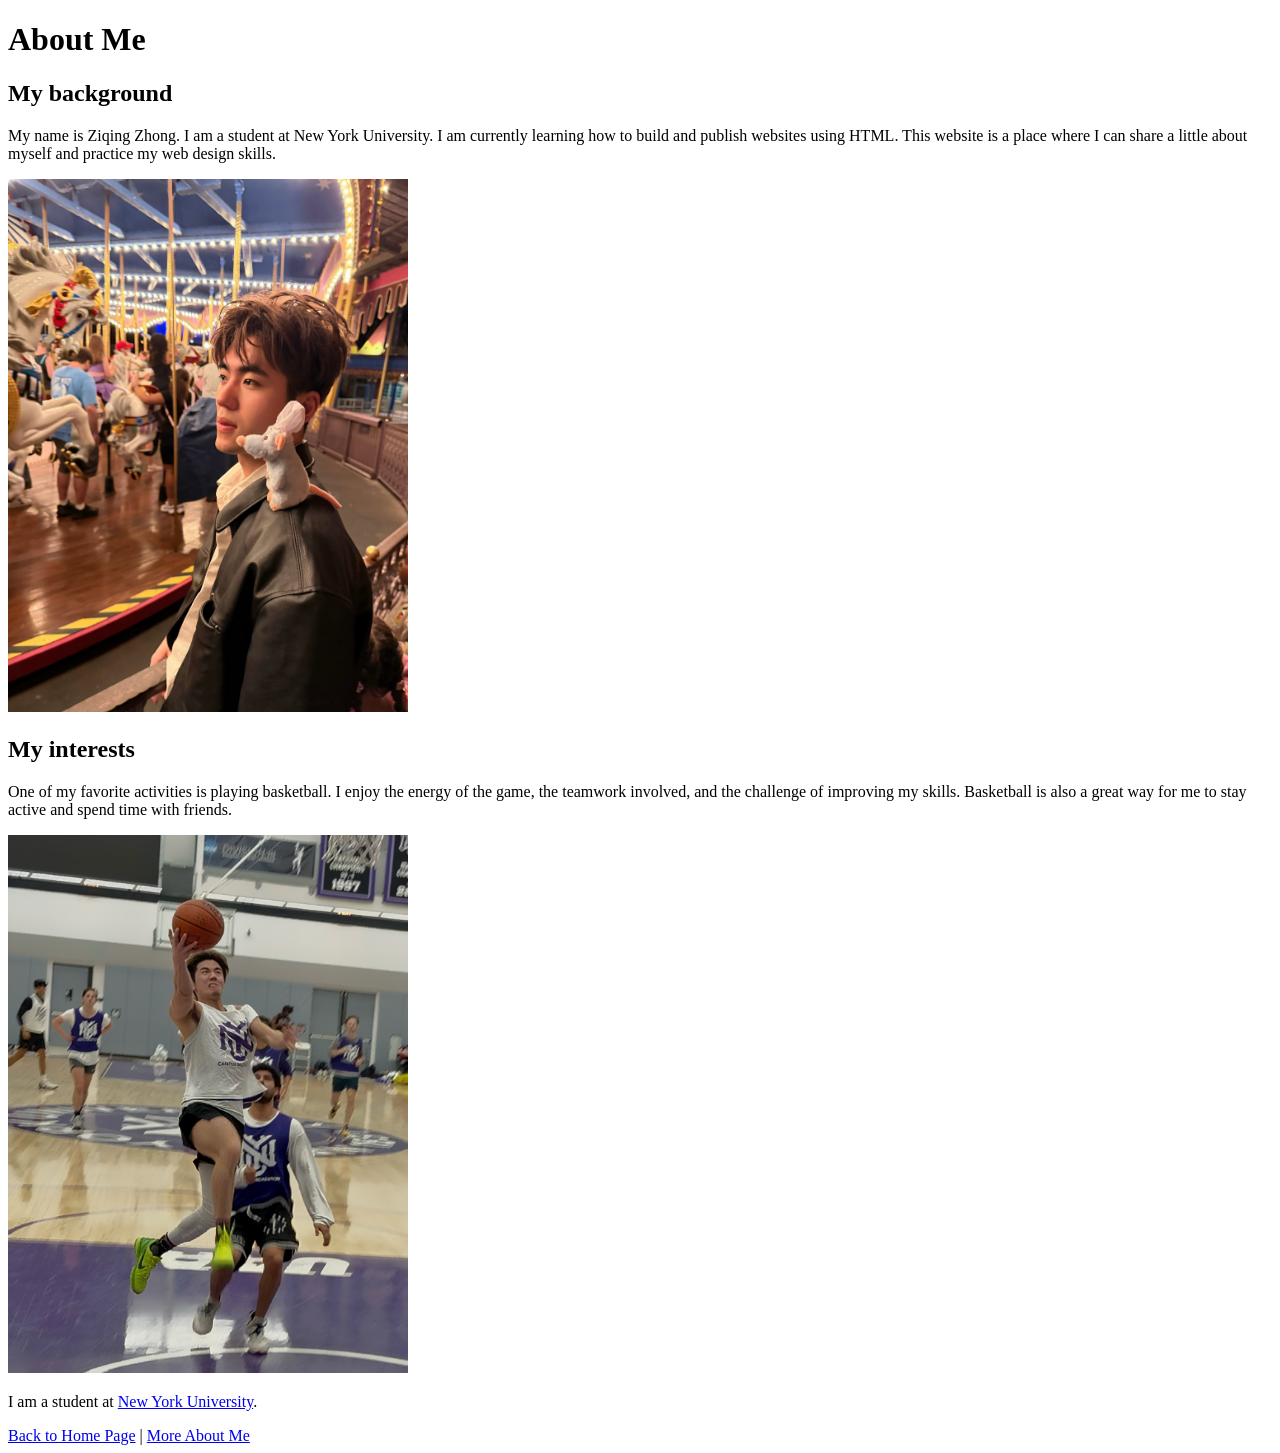
==== about_me.html @ ef9f5efa "Complete HTML about me website" ====
<!DOCTYPE html>
<html lang="en">
  <head>
    <meta charset="utf-8" />
    <title>About Me - Ziqing Zhong</title>
  </head>

  <body>
    <h1>About Me</h1>

    <section>
      <h2>My background</h2>
      <p>
        My name is Ziqing Zhong. I am a student at New York University.
        I am currently learning how to build and publish websites using HTML.
        This website is a place where I can share a little about myself and
        practice my web design skills.
      </p>

      <img
        src="images/photo.jpg"
        alt="A photograph of Ziqing Zhong"
        width="400"
      />
    </section>

    <section>
      <h2>My interests</h2>
      <p>
        One of my favorite activities is playing basketball. I enjoy the
        energy of the game, the teamwork involved, and the challenge of
        improving my skills. Basketball is also a great way for me to stay
        active and spend time with friends.
      </p>

      <img
        src="images/interest.jpg"
        alt="A photograph of me playing basketball"
        width="400"
      />
    </section>

    <p>
      I am a student at
      <a href="https://www.nyu.edu/">New York University</a>.
    </p>

    <nav>
      <a href="index.html">Back to Home Page</a>
      |
      <a href="more_about_me.html">More About Me</a>
    </nav>
  </body>
</html>
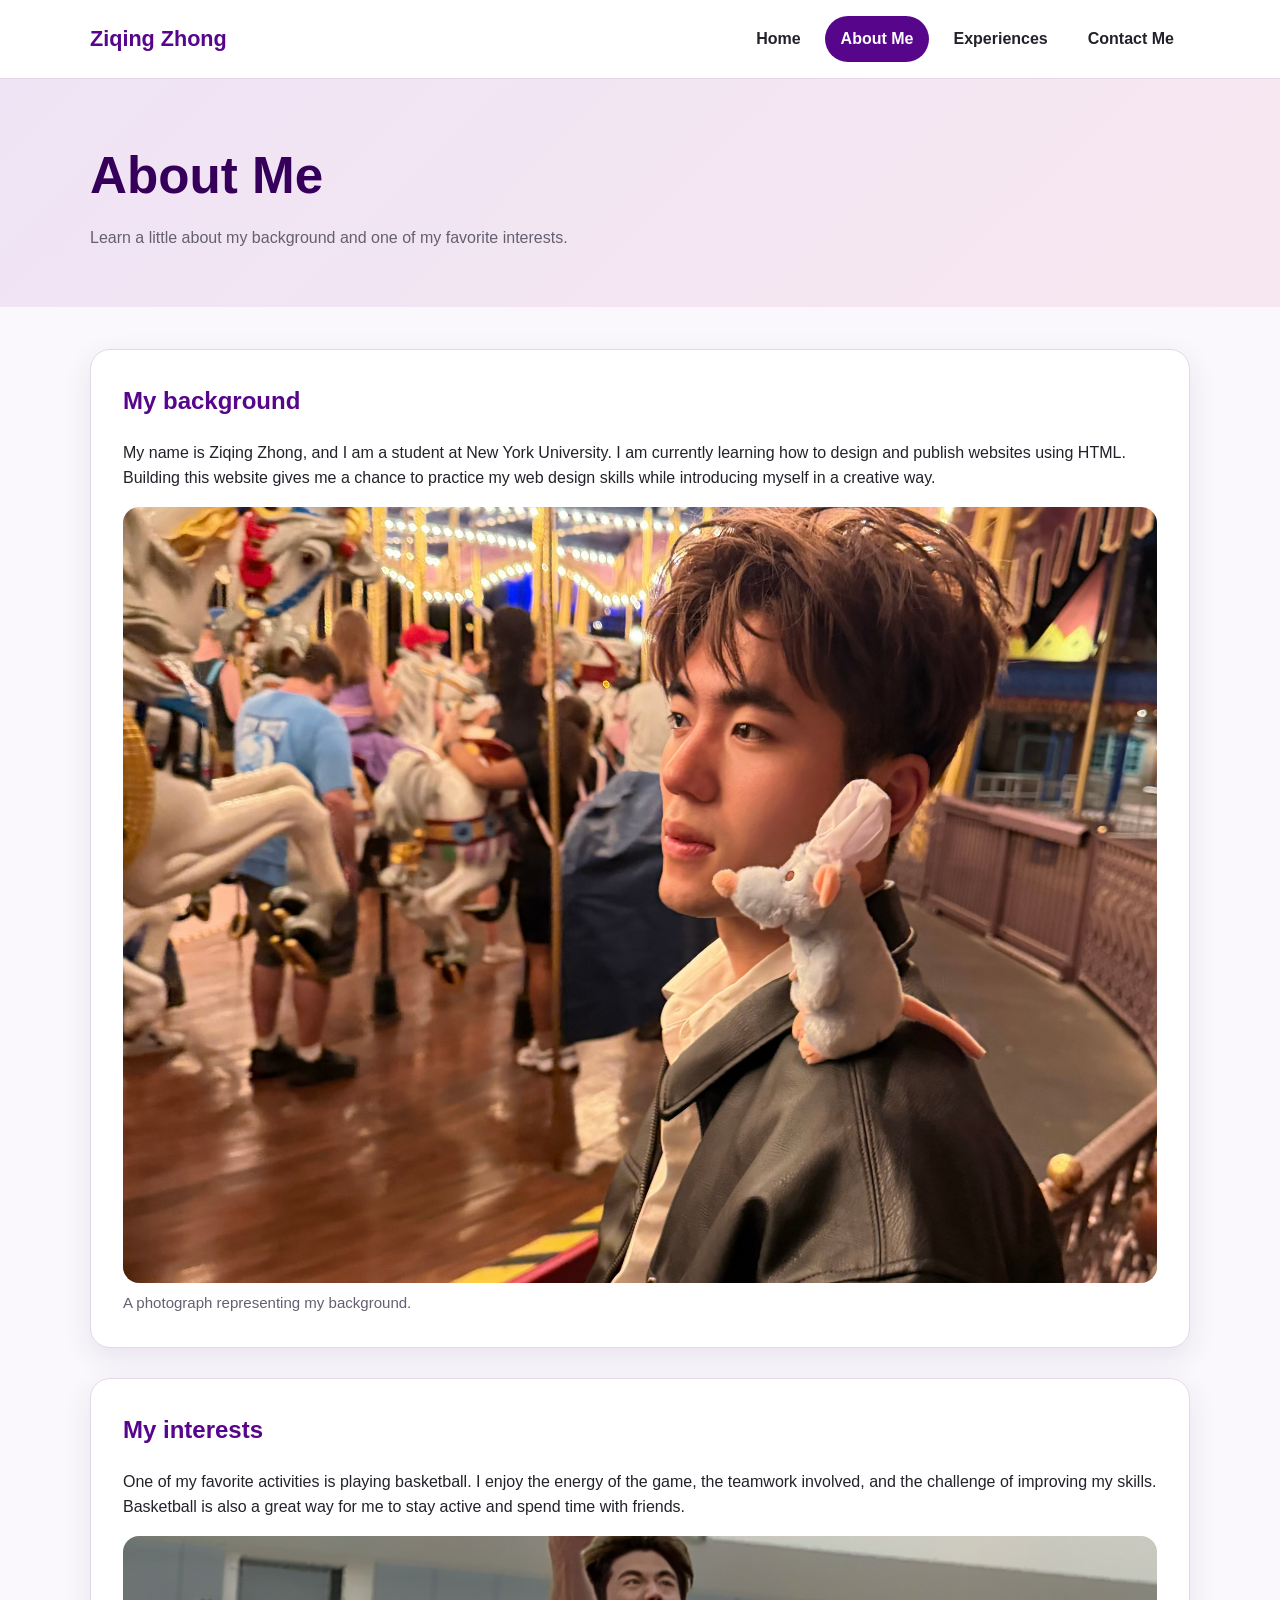
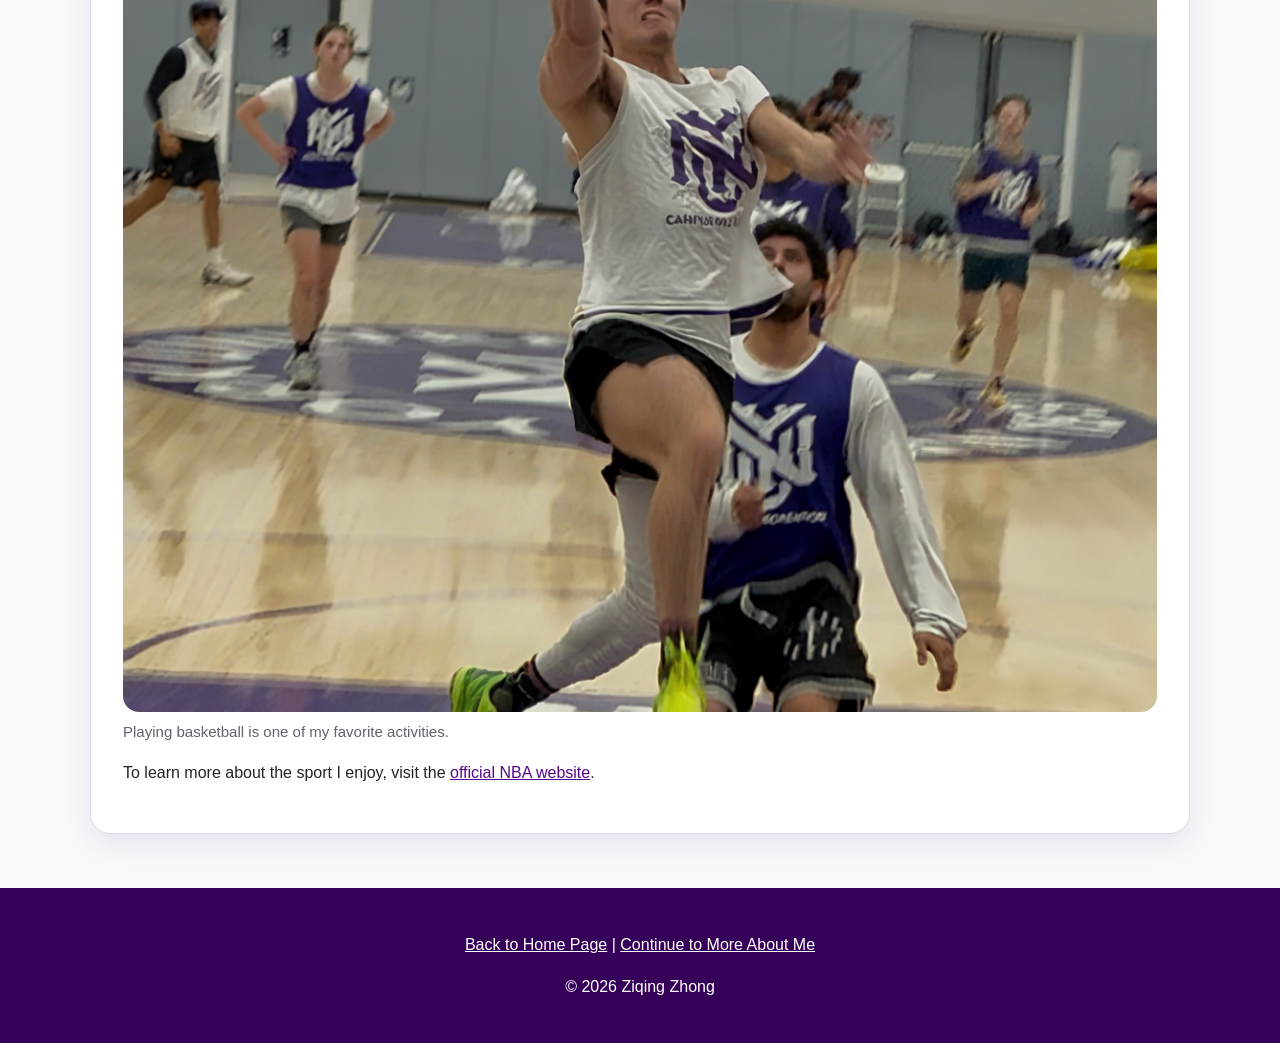
==== commit 433e2b13: "Complete HTML website with styling and contact page" ====
--- a/about_me.html
+++ b/about_me.html
@@ -2,53 +2,87 @@
 <html lang="en">
   <head>
     <meta charset="utf-8" />
-    <title>About Me - Ziqing Zhong</title>
+    <title>About Me | Ziqing Zhong</title>
+    <link rel="stylesheet" href="styles.css" />
   </head>
 
   <body>
-    <h1>About Me</h1>
+    <header class="site-header">
+      <div class="container nav-wrap">
+        <a class="site-name" href="index.html">Ziqing Zhong</a>
 
-    <section>
-      <h2>My background</h2>
-      <p>
-        My name is Ziqing Zhong. I am a student at New York University.
-        I am currently learning how to build and publish websites using HTML.
-        This website is a place where I can share a little about myself and
-        practice my web design skills.
-      </p>
+        <nav aria-label="Main navigation">
+          <ul class="nav-links">
+            <li><a href="index.html">Home</a></li>
+            <li><a class="active" href="about_me.html">About Me</a></li>
+            <li><a href="more_about_me.html">Experiences</a></li>
+            <li><a href="contact.html">Contact Me</a></li>
+          </ul>
+        </nav>
+      </div>
+    </header>
 
-      <img
-        src="images/photo.jpg"
-        alt="A photograph of Ziqing Zhong"
-        width="400"
-      />
-    </section>
+    <main>
+      <section class="page-banner">
+        <div class="container">
+          <h1>About Me</h1>
+          <p>Learn a little about my background and one of my favorite interests.</p>
+        </div>
+      </section>
 
-    <section>
-      <h2>My interests</h2>
-      <p>
-        One of my favorite activities is playing basketball. I enjoy the
-        energy of the game, the teamwork involved, and the challenge of
-        improving my skills. Basketball is also a great way for me to stay
-        active and spend time with friends.
-      </p>
+      <div class="container content-grid">
+        <section class="content-card">
+          <h2>My background</h2>
+          <p>
+            My name is Ziqing Zhong, and I am a student at New York University.
+            I am currently learning how to design and publish websites using
+            HTML. Building this website gives me a chance to practice my web
+            design skills while introducing myself in a creative way.
+          </p>
 
-      <img
-        src="images/interest.jpg"
-        alt="A photograph of me playing basketball"
-        width="400"
-      />
-    </section>
+          <figure>
+            <img
+              src="images/photo.jpg"
+              alt="A photograph of Ziqing Zhong"
+            />
+            <figcaption>A photograph representing my background.</figcaption>
+          </figure>
+        </section>
 
-    <p>
-      I am a student at
-      <a href="https://www.nyu.edu/">New York University</a>.
-    </p>
+        <section class="content-card">
+          <h2>My interests</h2>
+          <p>
+            One of my favorite activities is playing basketball. I enjoy the
+            energy of the game, the teamwork involved, and the challenge of
+            improving my skills. Basketball is also a great way for me to stay
+            active and spend time with friends.
+          </p>
 
-    <nav>
-      <a href="index.html">Back to Home Page</a>
-      |
-      <a href="more_about_me.html">More About Me</a>
-    </nav>
+          <figure>
+            <img
+              src="images/interest.jpg"
+              alt="A photograph of me playing basketball"
+            />
+            <figcaption>Playing basketball is one of my favorite activities.</figcaption>
+          </figure>
+
+          <p>
+            To learn more about the sport I enjoy, visit the
+            <a href="https://www.nba.com/">official NBA website</a>.
+          </p>
+        </section>
+      </div>
+    </main>
+
+    <footer class="site-footer">
+      <div class="container">
+        <p>
+          <a href="index.html">Back to Home Page</a>
+          |
+          <a href="more_about_me.html">Continue to More About Me</a>
+        </p>
+        <p>&copy; 2026 Ziqing Zhong</p>
+      </div>
+    </footer>
   </body>
 </html>
--- a/styles.css
+++ b/styles.css
@@ -0,0 +1,430 @@
+:root {
+  --nyu-purple: #57068c;
+  --nyu-light: #efe4f5;
+  --purple-dark: #36005a;
+  --pink-light: #f7e7f0;
+  --background: #faf8fc;
+  --text: #24212a;
+  --muted: #655f70;
+  --white: #ffffff;
+  --border: #e2d8ea;
+  --shadow: 0 10px 30px rgba(55, 6, 92, 0.09);
+  --radius: 20px;
+}
+
+* {
+  box-sizing: border-box;
+}
+
+html {
+  scroll-behavior: smooth;
+}
+
+body {
+  margin: 0;
+  font-family: Arial, Helvetica, sans-serif;
+  color: var(--text);
+  background: var(--background);
+  line-height: 1.6;
+}
+
+a {
+  color: var(--nyu-purple);
+}
+
+a:hover {
+  color: var(--purple-dark);
+}
+
+img {
+  display: block;
+  max-width: 100%;
+  height: auto;
+}
+
+.container {
+  width: min(1100px, 92%);
+  margin: 0 auto;
+}
+
+/* Header and navigation */
+
+.site-header {
+  background: var(--white);
+  border-bottom: 1px solid var(--border);
+  position: sticky;
+  top: 0;
+  z-index: 10;
+}
+
+.nav-wrap {
+  min-height: 78px;
+  display: flex;
+  align-items: center;
+  justify-content: space-between;
+  gap: 28px;
+}
+
+.site-name {
+  color: var(--nyu-purple);
+  font-size: 1.35rem;
+  font-weight: bold;
+  text-decoration: none;
+}
+
+.nav-links {
+  list-style: none;
+  display: flex;
+  flex-wrap: wrap;
+  gap: 8px;
+  padding: 0;
+  margin: 0;
+}
+
+.nav-links a {
+  display: block;
+  padding: 10px 16px;
+  border-radius: 999px;
+  color: var(--text);
+  text-decoration: none;
+  font-weight: bold;
+}
+
+.nav-links a:hover,
+.nav-links a.active {
+  background: var(--nyu-purple);
+  color: var(--white);
+}
+
+/* Home page */
+
+.hero {
+  display: grid;
+  grid-template-columns: 1.15fr 0.85fr;
+  align-items: center;
+  gap: 42px;
+  padding: 74px 0 58px;
+}
+
+.eyebrow {
+  color: var(--nyu-purple);
+  text-transform: uppercase;
+  font-weight: bold;
+  letter-spacing: 0.12em;
+  font-size: 0.84rem;
+}
+
+.hero h1 {
+  margin: 12px 0;
+  color: var(--purple-dark);
+  font-size: clamp(2.7rem, 5vw, 4.2rem);
+  line-height: 1.08;
+}
+
+.hello-world {
+  font-size: 1.3rem;
+  font-weight: bold;
+  color: var(--nyu-purple);
+}
+
+.intro {
+  max-width: 600px;
+  color: var(--muted);
+  font-size: 1.08rem;
+}
+
+.button {
+  display: inline-block;
+  margin-top: 18px;
+  padding: 12px 22px;
+  border-radius: 999px;
+  background: var(--nyu-purple);
+  color: var(--white);
+  text-decoration: none;
+  font-weight: bold;
+}
+
+.button:hover {
+  background: var(--purple-dark);
+  color: var(--white);
+}
+
+.hero-card {
+  background: linear-gradient(145deg, var(--nyu-purple), #8b36ba);
+  color: var(--white);
+  border-radius: var(--radius);
+  padding: 34px;
+  box-shadow: var(--shadow);
+}
+
+.hero-card h2 {
+  margin-top: 0;
+  font-size: 1.8rem;
+}
+
+.hero-card p {
+  color: #f6ecfc;
+}
+
+.assignments {
+  padding: 20px 0 70px;
+}
+
+.section-title {
+  color: var(--purple-dark);
+  font-size: 2rem;
+  margin-bottom: 24px;
+}
+
+.assignment-list {
+  display: grid;
+  grid-template-columns: repeat(2, minmax(250px, 1fr));
+  gap: 14px 36px;
+  padding-left: 34px;
+}
+
+.assignment-list li {
+  background: var(--white);
+  border: 1px solid var(--border);
+  border-radius: 14px;
+  padding: 14px 18px;
+  box-shadow: var(--shadow);
+}
+
+.assignment-list a {
+  font-weight: bold;
+  text-decoration: none;
+}
+
+/* Interior pages */
+
+.page-banner {
+  background: linear-gradient(135deg, var(--nyu-light), var(--pink-light));
+  padding: 56px 0;
+  margin-bottom: 42px;
+}
+
+.page-banner h1 {
+  color: var(--purple-dark);
+  font-size: clamp(2.2rem, 4vw, 3.3rem);
+  margin: 0 0 8px;
+}
+
+.page-banner p {
+  margin: 0;
+  color: var(--muted);
+}
+
+.content-grid {
+  display: grid;
+  gap: 30px;
+  margin-bottom: 54px;
+}
+
+.content-card {
+  background: var(--white);
+  border: 1px solid var(--border);
+  border-radius: var(--radius);
+  padding: 32px;
+  box-shadow: var(--shadow);
+}
+
+.content-card h2 {
+  margin-top: 0;
+  color: var(--nyu-purple);
+}
+
+.photo-grid {
+  display: grid;
+  grid-template-columns: repeat(2, minmax(240px, 1fr));
+  gap: 22px;
+  margin-top: 24px;
+}
+
+figure {
+  margin: 0;
+}
+
+figure img {
+  width: 100%;
+  aspect-ratio: 4 / 3;
+  object-fit: cover;
+  border-radius: 16px;
+}
+
+figcaption {
+  margin-top: 8px;
+  color: var(--muted);
+  font-size: 0.94rem;
+}
+
+.experience-grid {
+  display: grid;
+  grid-template-columns: repeat(2, minmax(260px, 1fr));
+  gap: 28px;
+}
+
+.experience {
+  background: #fcf8fe;
+  border-radius: 16px;
+  padding: 22px;
+}
+
+.experience h3 {
+  margin-top: 0;
+  color: var(--purple-dark);
+}
+
+/* Contact page */
+
+.contact-layout {
+  display: grid;
+  grid-template-columns: 0.8fr 1.2fr;
+  gap: 30px;
+  margin-bottom: 54px;
+}
+
+.contact-note {
+  background: var(--nyu-purple);
+  color: var(--white);
+  border-radius: var(--radius);
+  padding: 30px;
+}
+
+.contact-note h2 {
+  margin-top: 0;
+}
+
+.contact-note a {
+  color: var(--white);
+}
+
+.contact-form {
+  background: var(--white);
+  border: 1px solid var(--border);
+  border-radius: var(--radius);
+  padding: 30px;
+  box-shadow: var(--shadow);
+}
+
+.form-group {
+  margin-bottom: 20px;
+}
+
+label {
+  display: block;
+  margin-bottom: 7px;
+  font-weight: bold;
+  color: var(--purple-dark);
+}
+
+input,
+textarea {
+  width: 100%;
+  padding: 12px 14px;
+  font: inherit;
+  border: 1px solid #cdbddd;
+  border-radius: 10px;
+}
+
+input:focus,
+textarea:focus {
+  outline: 2px solid var(--nyu-purple);
+  border-color: var(--nyu-purple);
+}
+
+textarea {
+  min-height: 150px;
+  resize: vertical;
+}
+
+button {
+  border: none;
+  border-radius: 999px;
+  padding: 12px 22px;
+  background: var(--nyu-purple);
+  color: var(--white);
+  font: inherit;
+  font-weight: bold;
+  cursor: pointer;
+}
+
+button:hover {
+  background: var(--purple-dark);
+}
+
+.small-note {
+  color: var(--muted);
+  font-size: 0.92rem;
+}
+
+/* Footer */
+
+.site-footer {
+  margin-top: 40px;
+  padding: 28px 0;
+  background: var(--purple-dark);
+  color: var(--white);
+  text-align: center;
+}
+
+.site-footer a {
+  color: var(--white);
+}
+
+/* Mobile layout */
+
+@media (max-width: 760px) {
+  .nav-wrap,
+  .nav-links {
+    flex-direction: column;
+    align-items: flex-start;
+  }
+
+  .nav-wrap {
+    padding: 18px 0;
+  }
+
+  .hero,
+  .contact-layout,
+  .experience-grid,
+  .photo-grid,
+  .assignment-list {
+    grid-template-columns: 1fr;
+  }
+
+  .hero {
+    padding-top: 44px;
+  }
+}
+```css
+/* Contact page logo */
+
+.contact-banner {
+  display: flex;
+  align-items: center;
+  justify-content: space-between;
+  gap: 32px;
+}
+
+.nyu-logo {
+  width: 130px;
+  height: 130px;
+  object-fit: contain;
+  background: #ffffff;
+  border-radius: 16px;
+  padding: 10px;
+  box-shadow: var(--shadow);
+}
+
+@media (max-width: 760px) {
+  .contact-banner {
+    flex-direction: column;
+    align-items: flex-start;
+  }
+
+  .nyu-logo {
+    width: 110px;
+    height: 110px;
+  }
+}
